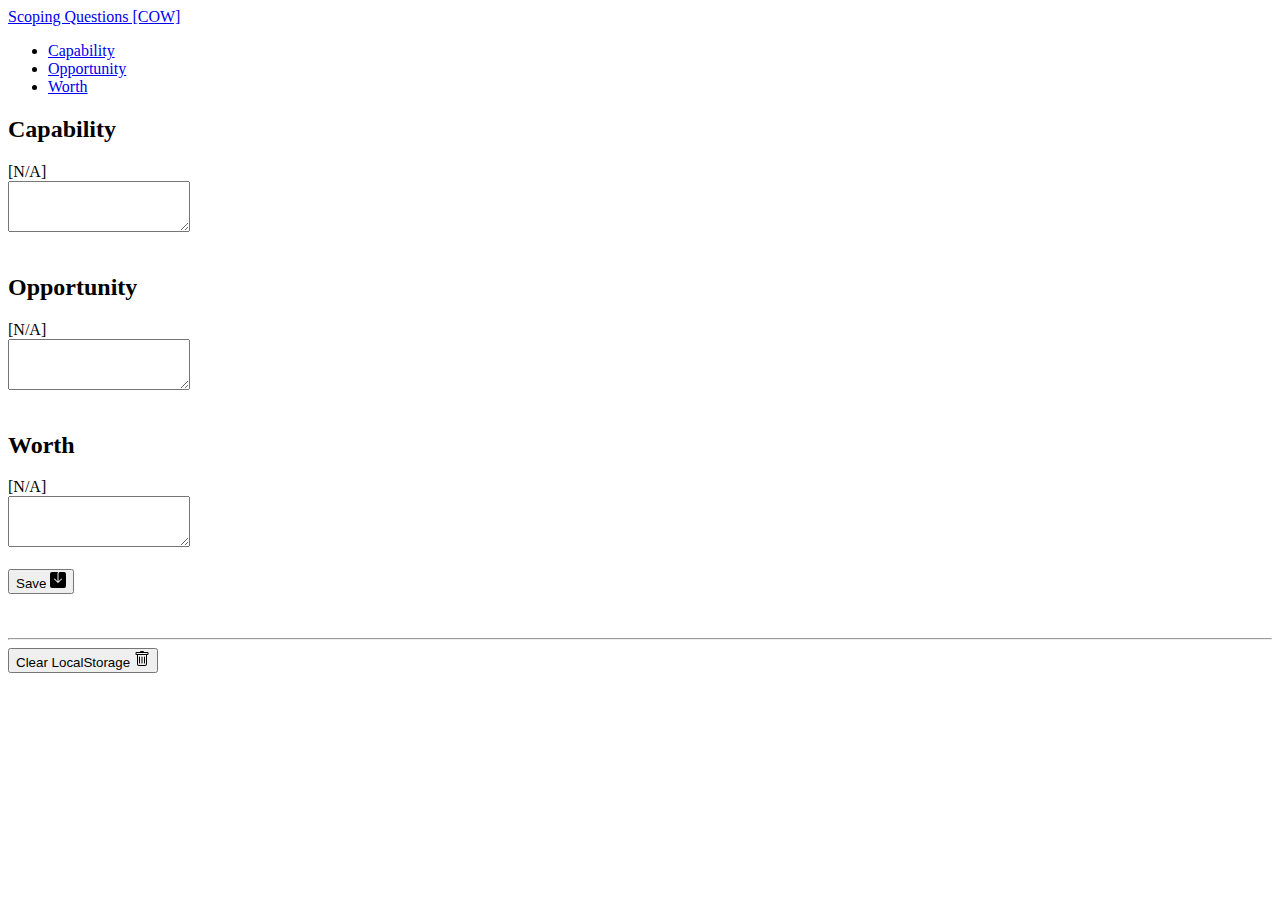
==== Tools/Questionares/COW/index.html @ a2b337e1 "{README / Questionares} Adding framework for COW/PIG" ====
<!DOCTYPE html>
<html>
<head>

	<head>
		<meta charset="utf-8">
		<meta name="viewport" content="width=device-width, initial-scale=1">
		<link href="https://cdn.jsdelivr.net/npm/bootstrap@5.3.0-alpha2/dist/css/bootstrap.min.css" rel="stylesheet" integrity="sha384-aFq/bzH65dt+w6FI2ooMVUpc+21e0SRygnTpmBvdBgSdnuTN7QbdgL+OapgHtvPp" crossorigin="anonymous">
		<script src="https://cdn.jsdelivr.net/npm/bootstrap@5.3.0-alpha2/dist/js/bootstrap.bundle.min.js" integrity="sha384-qKXV1j0HvMUeCBQ+QVp7JcfGl760yU08IQ+GpUo5hlbpg51QRiuqHAJz8+BrxE/N" crossorigin="anonymous"></script>

			<title>Scoping Questions [COW] (Capability, Opportunity, Worth)</title>
	<meta charset="UTF-8">
	<meta name="viewport" content="width=device-width, initial-scale=1.0">

	<script src="script.js"></script>
</head>
<body>
    <nav class="navbar navbar-expand-lg navbar-light bg-light">
		<div class="container">
			<!-- Navbar brand/logo -->
			<a class="navbar-brand" href="#">Scoping Questions [COW]</a>
			<!-- Navbar links -->
			<div class="collapse navbar-collapse" id="navbarNav">
			<ul class="navbar-nav">
				<li class="nav-item">
				<a class="nav-link" href="#Capability">Capability</a>
			</li>
				<li class="nav-item">
				<a class="nav-link" href="#Opportunity">Opportunity</a>
				</li>
				<li class="nav-item">
				<a class="nav-link" href="#Worth">Worth</a>
				</li>
			</ul>
			</div>
		</div>
	</nav>
  

	<div class="container">
		<form id="myForm">
			<div id="formElements"></div>
			<button type="button" class="btn btn-primary" onclick="saveForm()">
				Save
				<svg xmlns="http://www.w3.org/2000/svg" width="16" height="16" fill="currentColor" class="bi bi-save-fill" viewBox="0 0 16 16">
					<path d="M8.5 1.5A1.5 1.5 0 0 1 10 0h4a2 2 0 0 1 2 2v12a2 2 0 0 1-2 2H2a2 2 0 0 1-2-2V2a2 2 0 0 1 2-2h6c-.314.418-.5.937-.5 1.5v7.793L4.854 6.646a.5.5 0 1 0-.708.708l3.5 3.5a.5.5 0 0 0 .708 0l3.5-3.5a.5.5 0 0 0-.708-.708L8.5 9.293V1.5z"/>
				  </svg>		
			</button>
		</form>

		<!-- https://icons.getbootstrap.com/icons/cloud-download-fill/ -->
		<!-- https://icons.getbootstrap.com/icons/cloud-upload/ -->

		<br>
		<br>
<hr>
		<button type="button" class="btn btn-danger" onclick="localStorage.clear(); location.reload();">
			Clear LocalStorage
			<svg xmlns="http://www.w3.org/2000/svg" width="16" height="16" fill="currentColor" class="bi bi-trash" viewBox="0 0 16 16">
				<path d="M5.5 5.5A.5.5 0 0 1 6 6v6a.5.5 0 0 1-1 0V6a.5.5 0 0 1 .5-.5zm2.5 0a.5.5 0 0 1 .5.5v6a.5.5 0 0 1-1 0V6a.5.5 0 0 1 .5-.5zm3 .5a.5.5 0 0 0-1 0v6a.5.5 0 0 0 1 0V6z"/>
				<path fill-rule="evenodd" d="M14.5 3a1 1 0 0 1-1 1H13v9a2 2 0 0 1-2 2H5a2 2 0 0 1-2-2V4h-.5a1 1 0 0 1-1-1V2a1 1 0 0 1 1-1H6a1 1 0 0 1 1-1h2a1 1 0 0 1 1 1h3.5a1 1 0 0 1 1 1v1zM4.118 4 4 4.059V13a1 1 0 0 0 1 1h6a1 1 0 0 0 1-1V4.059L11.882 4H4.118zM2.5 3V2h11v1h-11z"/>
			  </svg>
		</button>
	</div>
</body>
</html>
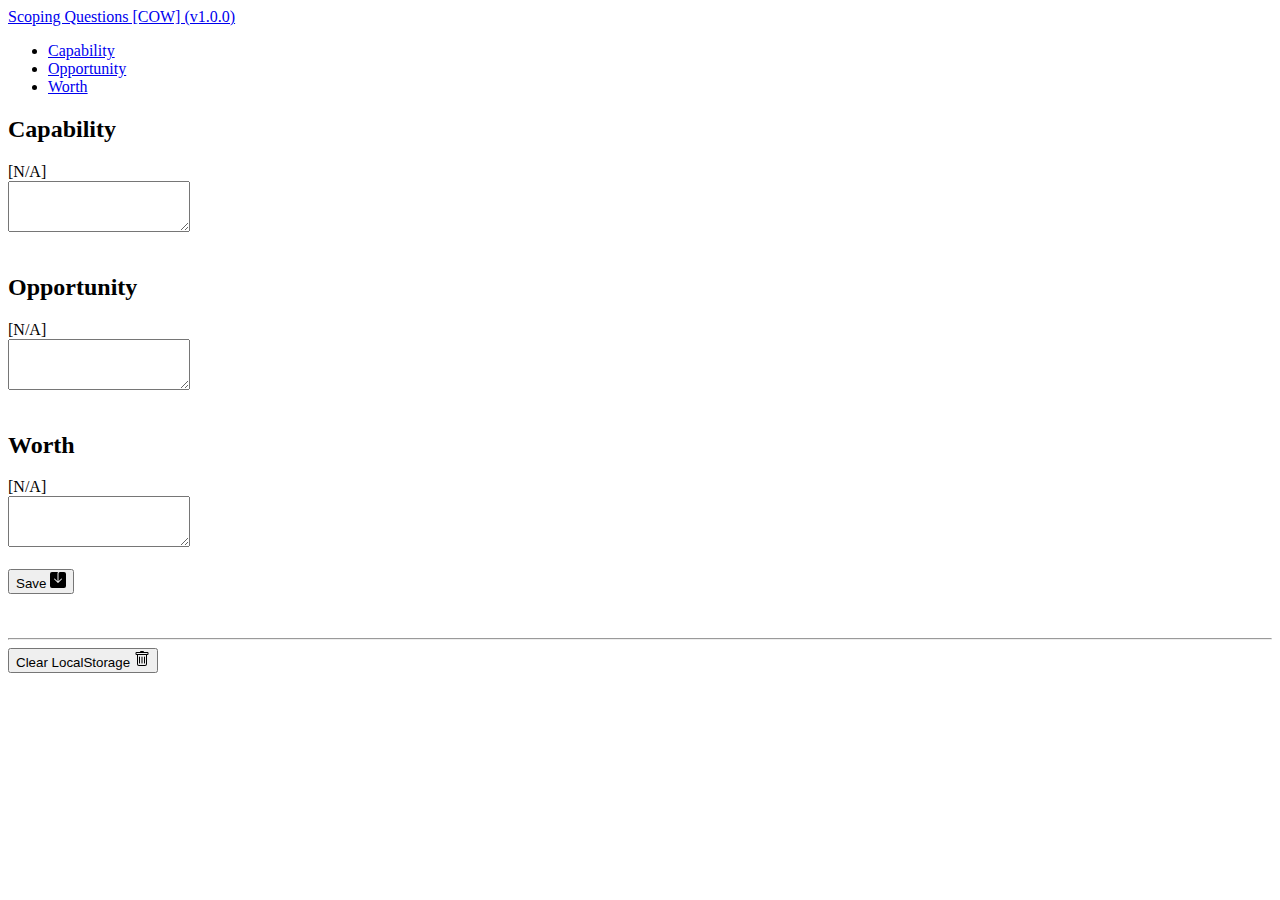
==== commit c2588be0: "{README and Questions} Updating" ====
--- a/Tools/Questionares/COW/index.html
+++ b/Tools/Questionares/COW/index.html
@@ -12,13 +12,13 @@
 	<meta charset="UTF-8">
 	<meta name="viewport" content="width=device-width, initial-scale=1.0">
 
-	<script src="script.js"></script>
+	<script src="../scripts/script.js"></script>
 </head>
 <body>
     <nav class="navbar navbar-expand-lg navbar-light bg-light">
 		<div class="container">
 			<!-- Navbar brand/logo -->
-			<a class="navbar-brand" href="#">Scoping Questions [COW]</a>
+			<a class="navbar-brand" href="#">Scoping Questions [COW] (v1.0.0)</a>
 			<!-- Navbar links -->
 			<div class="collapse navbar-collapse" id="navbarNav">
 			<ul class="navbar-nav">
